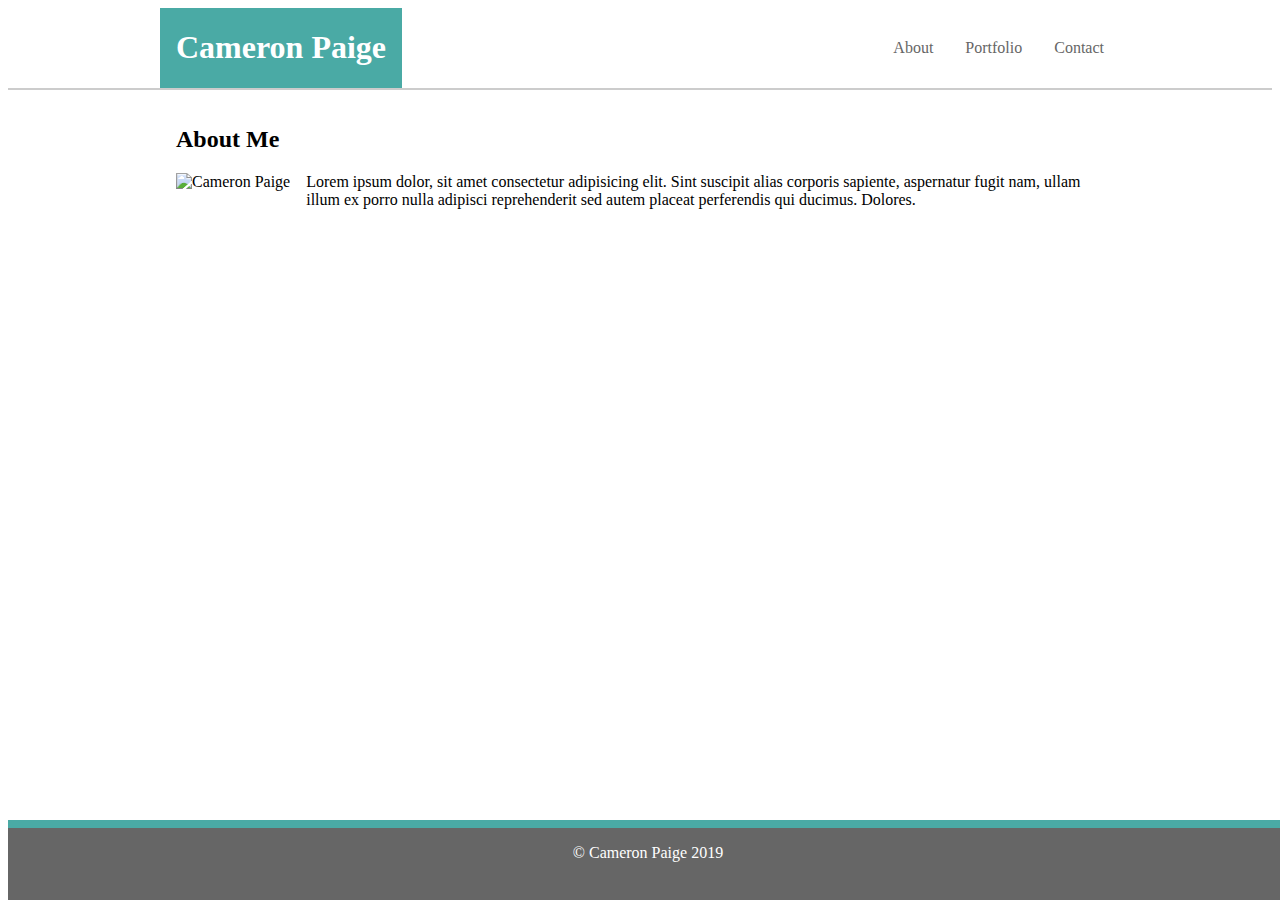
==== index.html @ afcc124b "added portfolio page" ====
<!DOCTYPE html>

<html lang="en">

<head>

    <meta charset="UTF-8">
    <meta name="viewport" content="width=device-width, initial-scale=1">
    <meta http-equiv="X-UA-Compatible" content="ie=edge">
    <title>About Me</title>
    <link rel="stylesheet" href="assets/css/normalize.css">
    <link rel="stylesheet" href="assets/css/style.css">

</head>

<body>

    <header>
        <div class="navbar-wrap">
            <ul >
                <li><a href="https://cfpaige.github.io/Basic-Portfolio/contact.html">Contact</a></li>
                <li><a href="https://cfpaige.github.io/Basic-Portfolio/portfolio.html">Portfolio</a></li>
                <li><a href="https://cfpaige.github.io/Basic-Portfolio/index.html">About</a></li>
                <li id="navbar-name"><h1>Cameron Paige</h1></li>
            </ul>
        </div>
    </header>

        <div class="content-wrap">
            <h2>About Me</h2>
            <img id=about-img src="assets/images/about-photo.png" alt="Cameron Paige">
            <p>Lorem ipsum dolor, sit amet consectetur adipisicing elit. Sint suscipit alias corporis sapiente, aspernatur fugit nam, ullam illum ex porro nulla adipisci reprehenderit sed autem placeat perferendis qui ducimus. Dolores.</p>
        </div>

    <footer class="footer">
        <p>&#169; Cameron Paige 2019</p>
    </footer>

</body>
</html>
---- assets/css/style.css ----
* {
    box-sizing: border-box;
}

/* html, body {
    height: 100%;
} */

body {
    font-family: Georgia, 'Times New Roman', Times, serif;
    background-image: url('../images/background-papyrus.png');
}

header {
    width: 100%;
    border-bottom: 2px solid #ccc;
    background-color: #ffffff;
}

.navbar-wrap {
    max-width: 960px;
    margin: auto;
    margin: auto;
}

ul {
    list-style-type: none;
    margin: 0;
    padding: 0;
    height: 80px;
    overflow: hidden;
  }
  
li {
    float: right;
  }
  
li a {
    display: block;
    color: #666666;
    text-align: center;
    padding: 0 16px;
    line-height: 80px;
    text-decoration: none;
  }
  
li a:hover:not(.active) {
    background-color: rgba(74, 170, 165, .2);
  }
  
li a.active {
    color: white;
    background-color: #4aaaa5;
  }
  
#navbar-name {
    float: left;
    background-color: #4aaaa5;
    color: #ffffff;
    padding: 0 16px;
}
.content-wrap {
    height: 100%;
    max-width: 960px;
    background-color: #ffffff;
    padding: 1em;
    margin-left: auto;
    margin-right: auto;
    border: 0 1px;
    border-color: #dddddd;
    overflow: hidden;
  }

#about-img {
    float: left;
    margin: 0 1em 1em 0;
}

.portfolio-wrap {
  display: flex;
  flex-flow: wrap-reverse;
  justify-content: space-between;
}

.footer {
    position: fixed;
    bottom: 0;
    width: 100%;
    height: 80px;
    background-color: #666666;
    border-top: 8px solid #4aaaa5;
    text-align: center;
    color: #ffffff;
}

/* portfolio image effects code from https://codepen.io/Paulie-D/pen/2fb6dbdbae0a5bd8274a22ee152504e2: */

figure {
    display: inline-block;
    vertical-align: top;
    border: 8px solid #fff;
    margin: 25px;
    max-width: 266px;
    position: relative;
    overflow: hidden;
    color: #fff;
    text-align: center;

  }
  
  img {
    display: block;
  }

  figure a.portfolio-link {
    display: block;
    color: #fff;
    text-align: center;
    text-decoration: none;
  }    
  
  .fade figcaption {
    position: absolute;
    top: 0;
    left: 0;
    width: 100%;
    height: 100%;
    line-height: 184px;
    background: rgba(255, 255, 255, 0);
    transition: background 0.5s ease;
    border: 8px solid #fff;
  }

  .fade figcaption:hover {
    background: rgba(255, 255, 255, 0.5);
    border: 8px solid #4aaaa5;
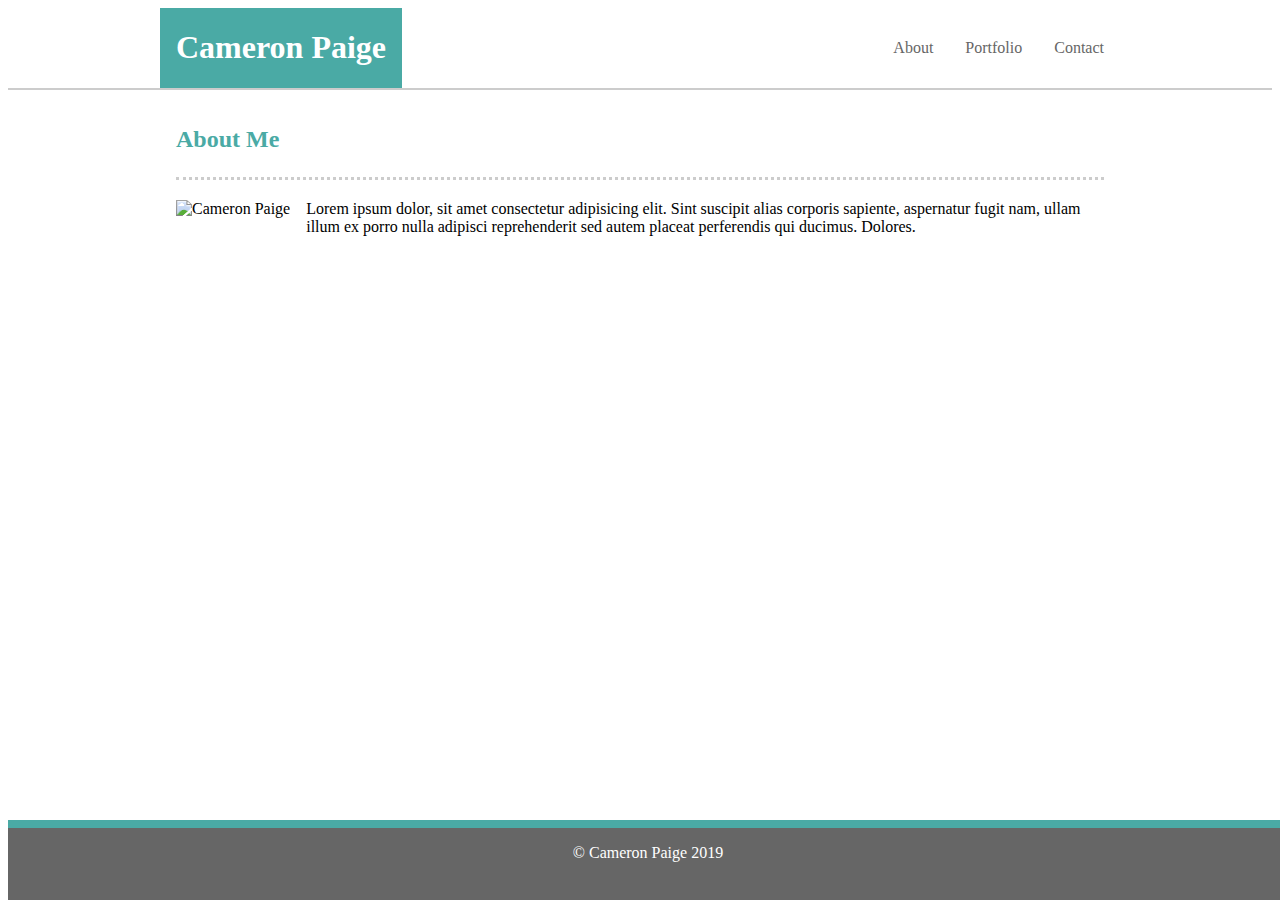
==== commit b0b4cb49: "deleted test files" ====
--- a/index.html
+++ b/index.html
@@ -7,6 +7,7 @@
     <meta charset="UTF-8">
     <meta name="viewport" content="width=device-width, initial-scale=1">
     <meta http-equiv="X-UA-Compatible" content="ie=edge">
+    <link rel="shortcut icon" href="assets/images/favicon.ico" type="image/x-icon">
     <title>About Me</title>
     <link rel="stylesheet" href="assets/css/normalize.css">
     <link rel="stylesheet" href="assets/css/style.css">
@@ -26,12 +27,12 @@
         </div>
     </header>
 
-        <div class="content-wrap">
+        <div class="content-wrap" class="clearfix">
             <h2>About Me</h2>
             <img id=about-img src="assets/images/about-photo.png" alt="Cameron Paige">
             <p>Lorem ipsum dolor, sit amet consectetur adipisicing elit. Sint suscipit alias corporis sapiente, aspernatur fugit nam, ullam illum ex porro nulla adipisci reprehenderit sed autem placeat perferendis qui ducimus. Dolores.</p>
         </div>
-
+    
     <footer class="footer">
         <p>&#169; Cameron Paige 2019</p>
     </footer>
--- a/assets/css/style.css
+++ b/assets/css/style.css
@@ -59,6 +59,13 @@
     color: #ffffff;
     padding: 0 16px;
 }
+
+h2 {
+  color: #4aaaa5;
+  border-bottom: 3px dotted #ccc;
+  padding-bottom: 1em;
+}
+
 .content-wrap {
     height: 100%;
     max-width: 960px;
@@ -105,9 +112,13 @@
     overflow: hidden;
     color: #fff;
     text-align: center;
-
   }
   
+/* cannot figure out how to put a solid line/background behind the caption
+figcaption {
+  background-color: #4aaaa5;
+} */
+
   img {
     display: block;
   }
@@ -134,3 +145,35 @@
   .fade figcaption:hover {
     background: rgba(255, 255, 255, 0.5);
     border: 8px solid #4aaaa5;
+  }
+
+  input[type=text], select, textarea {
+    width: 100%;
+    padding: 12px;
+    border: 1px solid #ccc;
+    border-radius: 4px;
+    box-sizing: border-box;
+    margin-top: 6px;
+    margin-bottom: 16px;
+    resize: vertical;
+  }
+
+  input[type=submit] {
+    background-color: #4aaaa5;
+    color: white;
+    padding: 12px 20px;
+    border: none;
+    cursor: pointer;
+    border-radius: 3px;
+  }
+  
+  input[type=submit]:hover {
+    background-color: rgba(74, 170, 165, .5);
+  }
+  
+  .container {
+    border-radius: 3px;
+    background-image: url(../images/background-waves.png);
+    padding: 20px;
+  }
+  